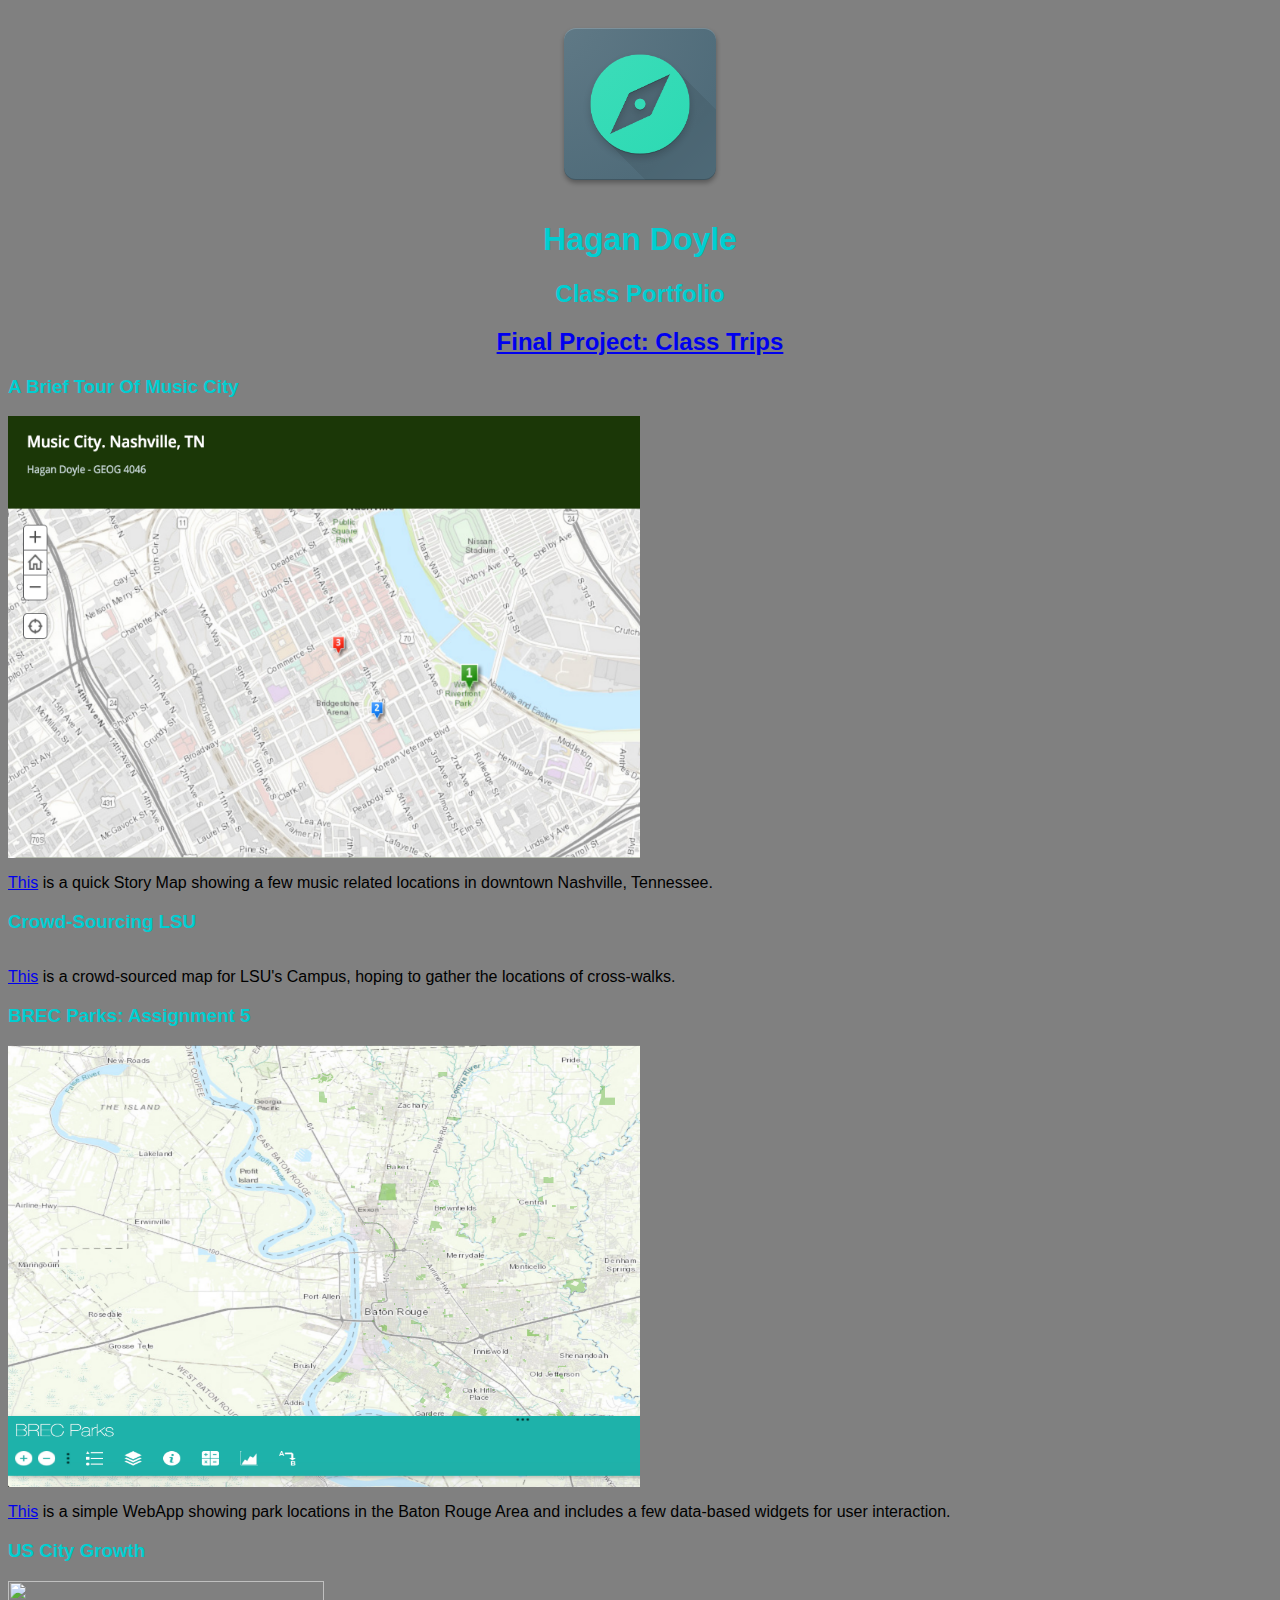
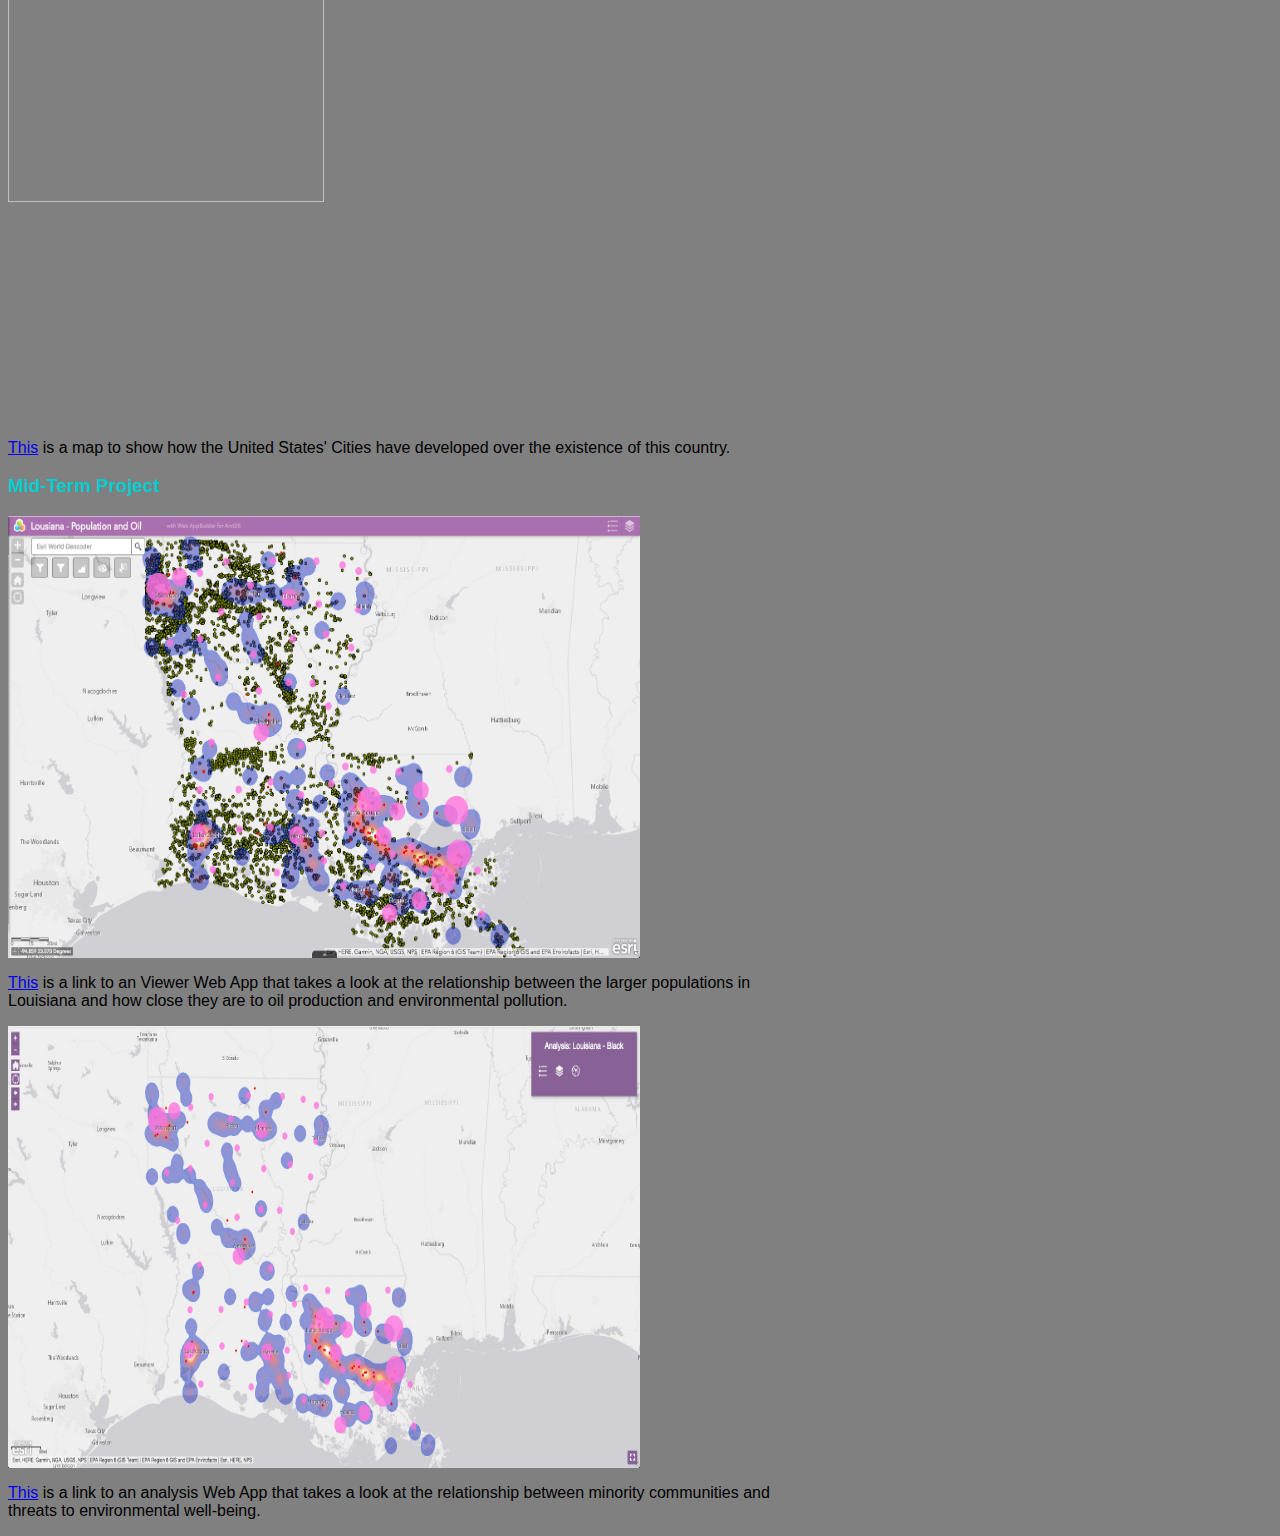
==== index.html @ 176d25b9 "05-01-18: Update (4:45 pm)" ====
<html>
  <head>
    <title style="background-color: white;">Hagan Doyle - GEOG 4046</title>
    <meta name="viewport" content="width=device-width, initial-scale=1">
    <link rel="stylesheet" href="style.css">
    <script src="code-assignment-03.js"></script>
    <script src="code-assignment-04.js"></script>

  </head>

  <body style="background-color: grey;">
  <section>
    <div align="center">
    <img src="GEOG 4046 - logo.png">
    <h1 class="H1">Hagan Doyle</h1>
    <h2 class="H2 uppercase">Class Portfolio</h2>
    <h2 class="H3"><a href="https://https://hagandoyle.github.io/ClassTrips">Final Project: Class Trips</a><h2/>
  </div>
      <h3 class="H3" class="assignment" id="project-title">A Brief Tour of Music City</h3>
      <img src="Nashville Story - screenshot.png" style='width: 50%; height: 50%;'/>
        <p><a href="https://www.arcgis.com/apps/MapTour/index.html?appid=f58e1904bcbc486998b5debff9f55ecd">
          This</a> is a quick Story Map showing a few music related locations in downtown Nashville, Tennessee.</p>
      <h3 class="H3" class="assignment" id="project-title">Crowd-sourcing LSU</h3>
      <img src=""  />
        <p><a href="https://www.arcgis.com/apps/MapTour/index.html?appid=f58e1904bcbc486998b5debff9f55ecd">
          This</a> is a crowd-sourced map for LSU's Campus, hoping to gather the locations of cross-walks.</p>

      <h3 class="H3" class="assignment" id="project-title">BREC Parks: Assignment 5</h3>
      <img src="BREC Parks - WebApp.png" style='width: 50%; height: 50%;'/>
        <p><a href="https://geog4046-hd.maps.arcgis.com/apps/webappviewer/index.html?id=43209437cfe04b49a50f86c825e6700f">
          This</a> is a simple WebApp showing park locations in the Baton Rouge Area and includes a few data-based widgets for user interaction.</p>

      <h3 class="H3" class="assignment" id="project-title">US City Growth</h3>
      <img src="US Cities.png" style='width: 50%; height: 50%;'/>
        <p><a href="https://geog4046-hd.maps.arcgis.com/apps/webappviewer/index.html?id=db5dd5ceddb04c2d8c33423572631bd4">
          This</a> is a map to show how the United States' Cities have developed over the existence of this country.</p>

      <h3 class="H3" class="assignment" id="project-title">Mid-term Project</h3>
      <img src="Midterm - Viewer Map.png" style="width: 50%; height: 50%;" />
        <p><a href="https://geog4046-01.maps.arcgis.com/apps/webappviewer/index.html?id=79dc23b6b3604216a7648862a036ceab">
        This</a> is a link to an Viewer Web App that takes a look at the relationship between the larger populations in <br> Louisiana and how close they are to oil production and environmental pollution.</p>

      <img src="Midterm - Analysis Map.png" style='width: 50%; height: 50%' />
        <p><a href="https://geog4046-01.maps.arcgis.com/apps/webappviewer/index.html?id=8c66d6ee76ee4d6eaa053fe4924fb292">
          This</a> is a link to an analysis Web App that takes a look at the relationship between minority communities and <br> threats to environmental well-being.</p>

    <script src="js/code-assignment-05.js"></script>
    <script src="js/code-assignment-06a.js"></script>
  </body>
</html>
---- style.css ----
p {
  font-family: sans-serif;
}

H1 {
  color: darkturquoise;
  font-family: sans-serif }

H2, H3, H4 {
    color: darkturquoise;
    font-family: sans-serif }

#project-title {
    text-transform: capitalize;
}

.assignment {
  padding-top: 10px;
  padding-right: 10px;
  padding-bottom: 10px;
  padding-left: 10px;
}
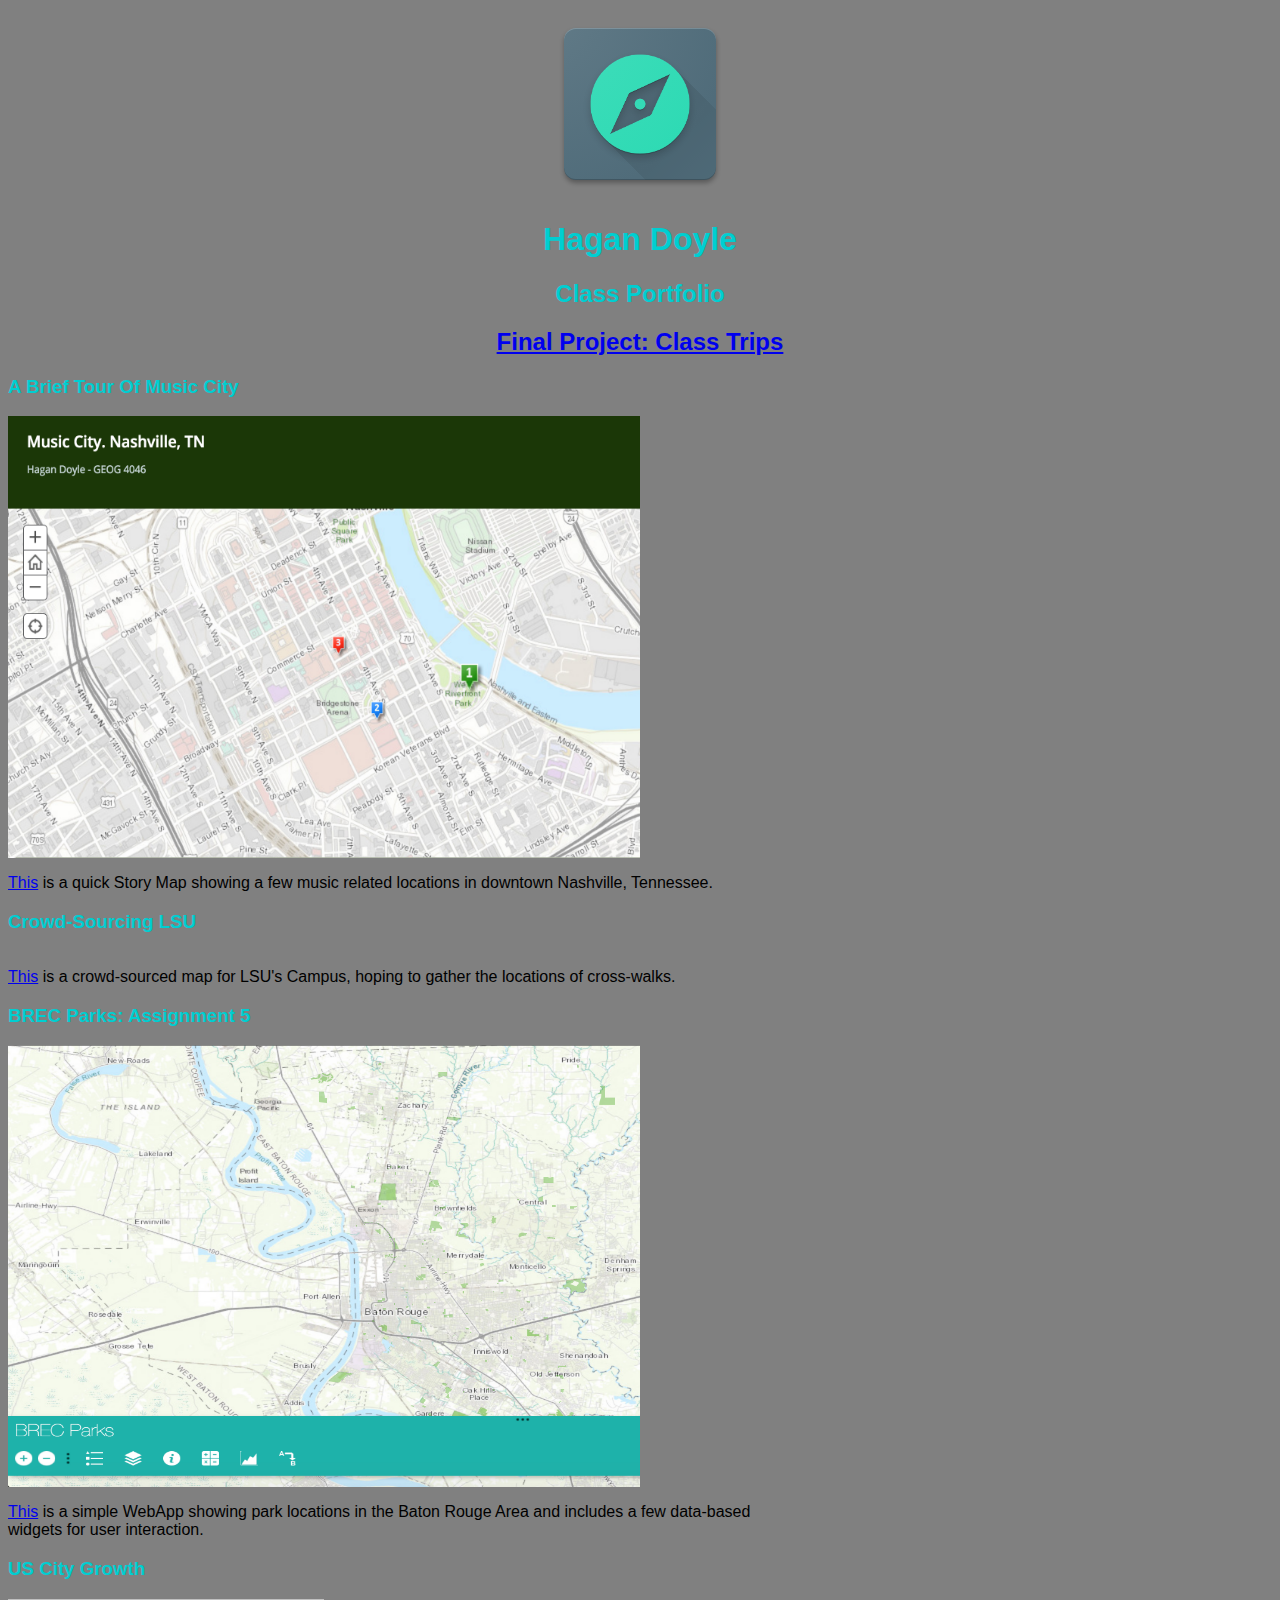
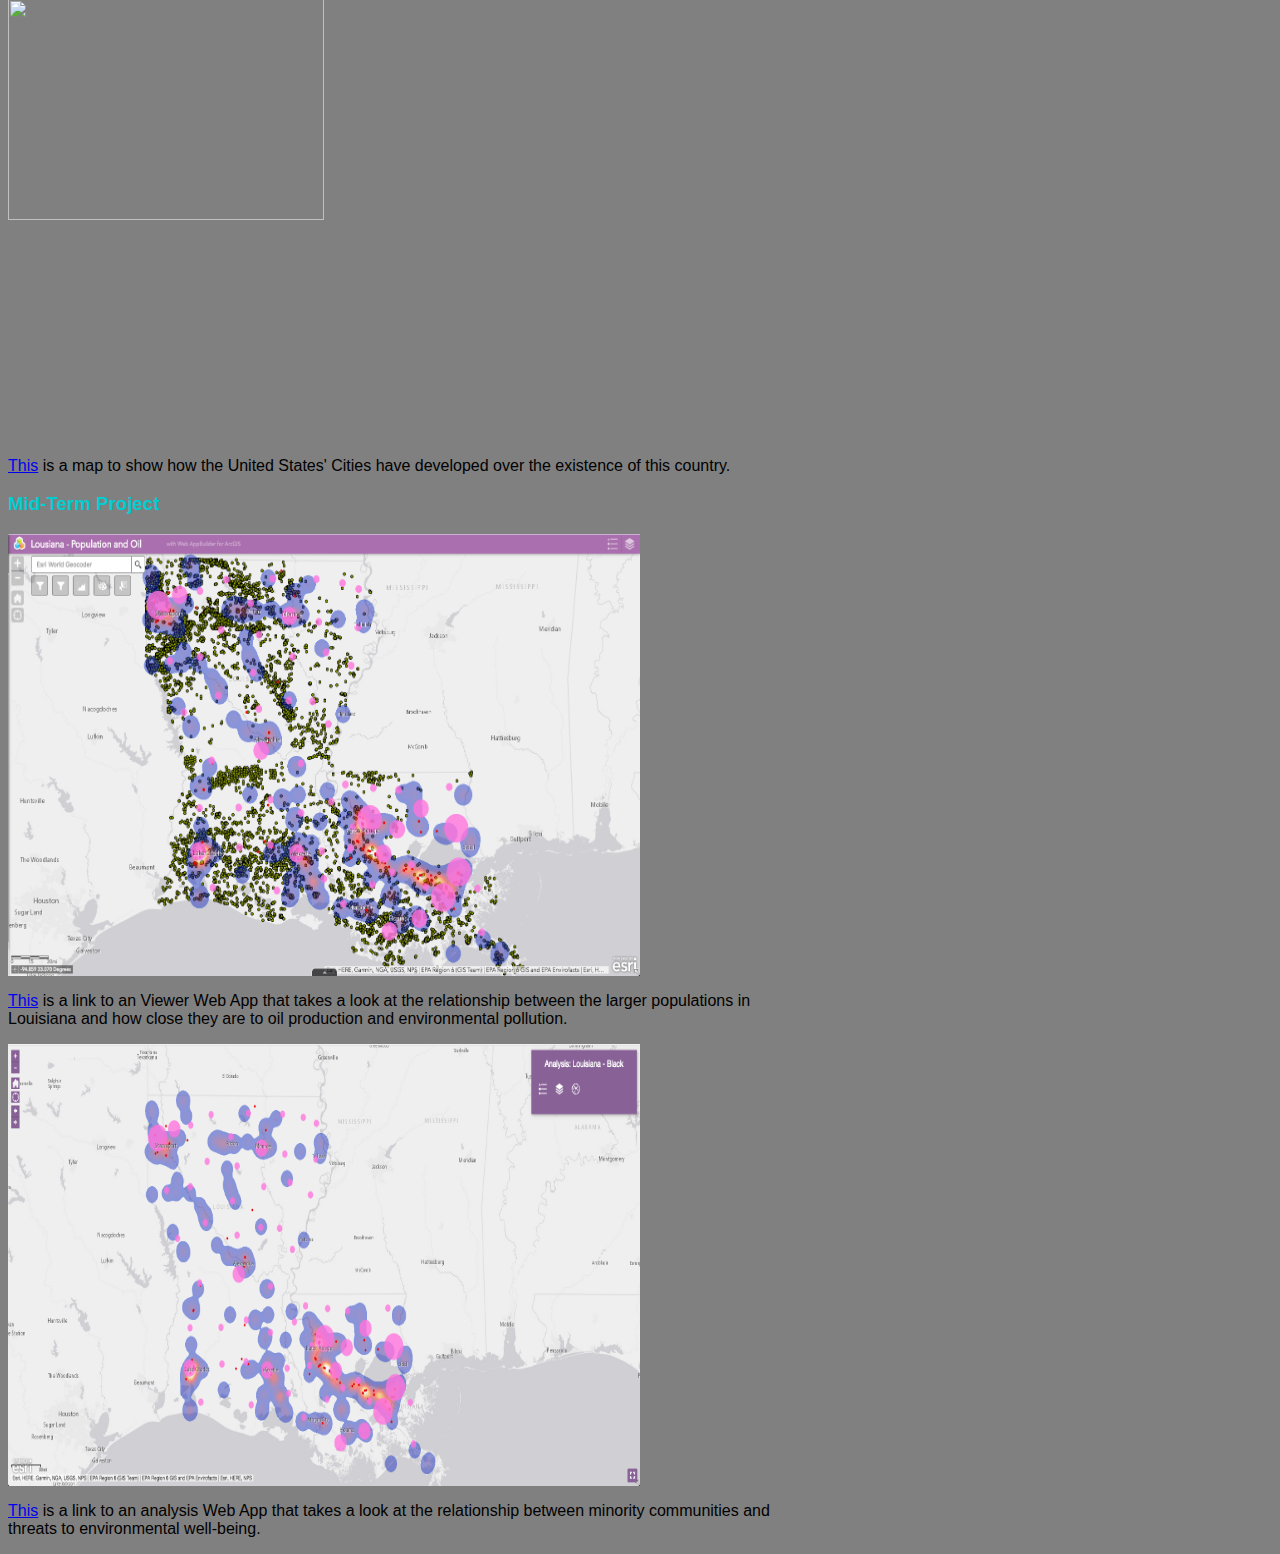
==== commit a0ef6b64: "05.01.18 - Updates" ====
--- a/index.html
+++ b/index.html
@@ -14,12 +14,13 @@
     <img src="GEOG 4046 - logo.png">
     <h1 class="H1">Hagan Doyle</h1>
     <h2 class="H2 uppercase">Class Portfolio</h2>
-    <h2 class="H3"><a href="https://https://hagandoyle.github.io/ClassTrips">Final Project: Class Trips</a><h2/>
+    <h2 class="H3"><a href="/ClassTrips">Final Project: Class Trips</a></h2>
   </div>
       <h3 class="H3" class="assignment" id="project-title">A Brief Tour of Music City</h3>
       <img src="Nashville Story - screenshot.png" style='width: 50%; height: 50%;'/>
         <p><a href="https://www.arcgis.com/apps/MapTour/index.html?appid=f58e1904bcbc486998b5debff9f55ecd">
           This</a> is a quick Story Map showing a few music related locations in downtown Nashville, Tennessee.</p>
+
       <h3 class="H3" class="assignment" id="project-title">Crowd-sourcing LSU</h3>
       <img src=""  />
         <p><a href="https://www.arcgis.com/apps/MapTour/index.html?appid=f58e1904bcbc486998b5debff9f55ecd">
@@ -28,7 +29,7 @@
       <h3 class="H3" class="assignment" id="project-title">BREC Parks: Assignment 5</h3>
       <img src="BREC Parks - WebApp.png" style='width: 50%; height: 50%;'/>
         <p><a href="https://geog4046-hd.maps.arcgis.com/apps/webappviewer/index.html?id=43209437cfe04b49a50f86c825e6700f">
-          This</a> is a simple WebApp showing park locations in the Baton Rouge Area and includes a few data-based widgets for user interaction.</p>
+          This</a> is a simple WebApp showing park locations in the Baton Rouge Area and includes a few data-based <br> widgets for user interaction.</p>
 
       <h3 class="H3" class="assignment" id="project-title">US City Growth</h3>
       <img src="US Cities.png" style='width: 50%; height: 50%;'/>
@@ -46,5 +47,7 @@
 
     <script src="js/code-assignment-05.js"></script>
     <script src="js/code-assignment-06a.js"></script>
+
+
   </body>
 </html>
--- a/style.css
+++ b/style.css
@@ -20,3 +20,7 @@
   padding-bottom: 10px;
   padding-left: 10px;
 }
+
+div 2 {
+      border-top: double;
+}
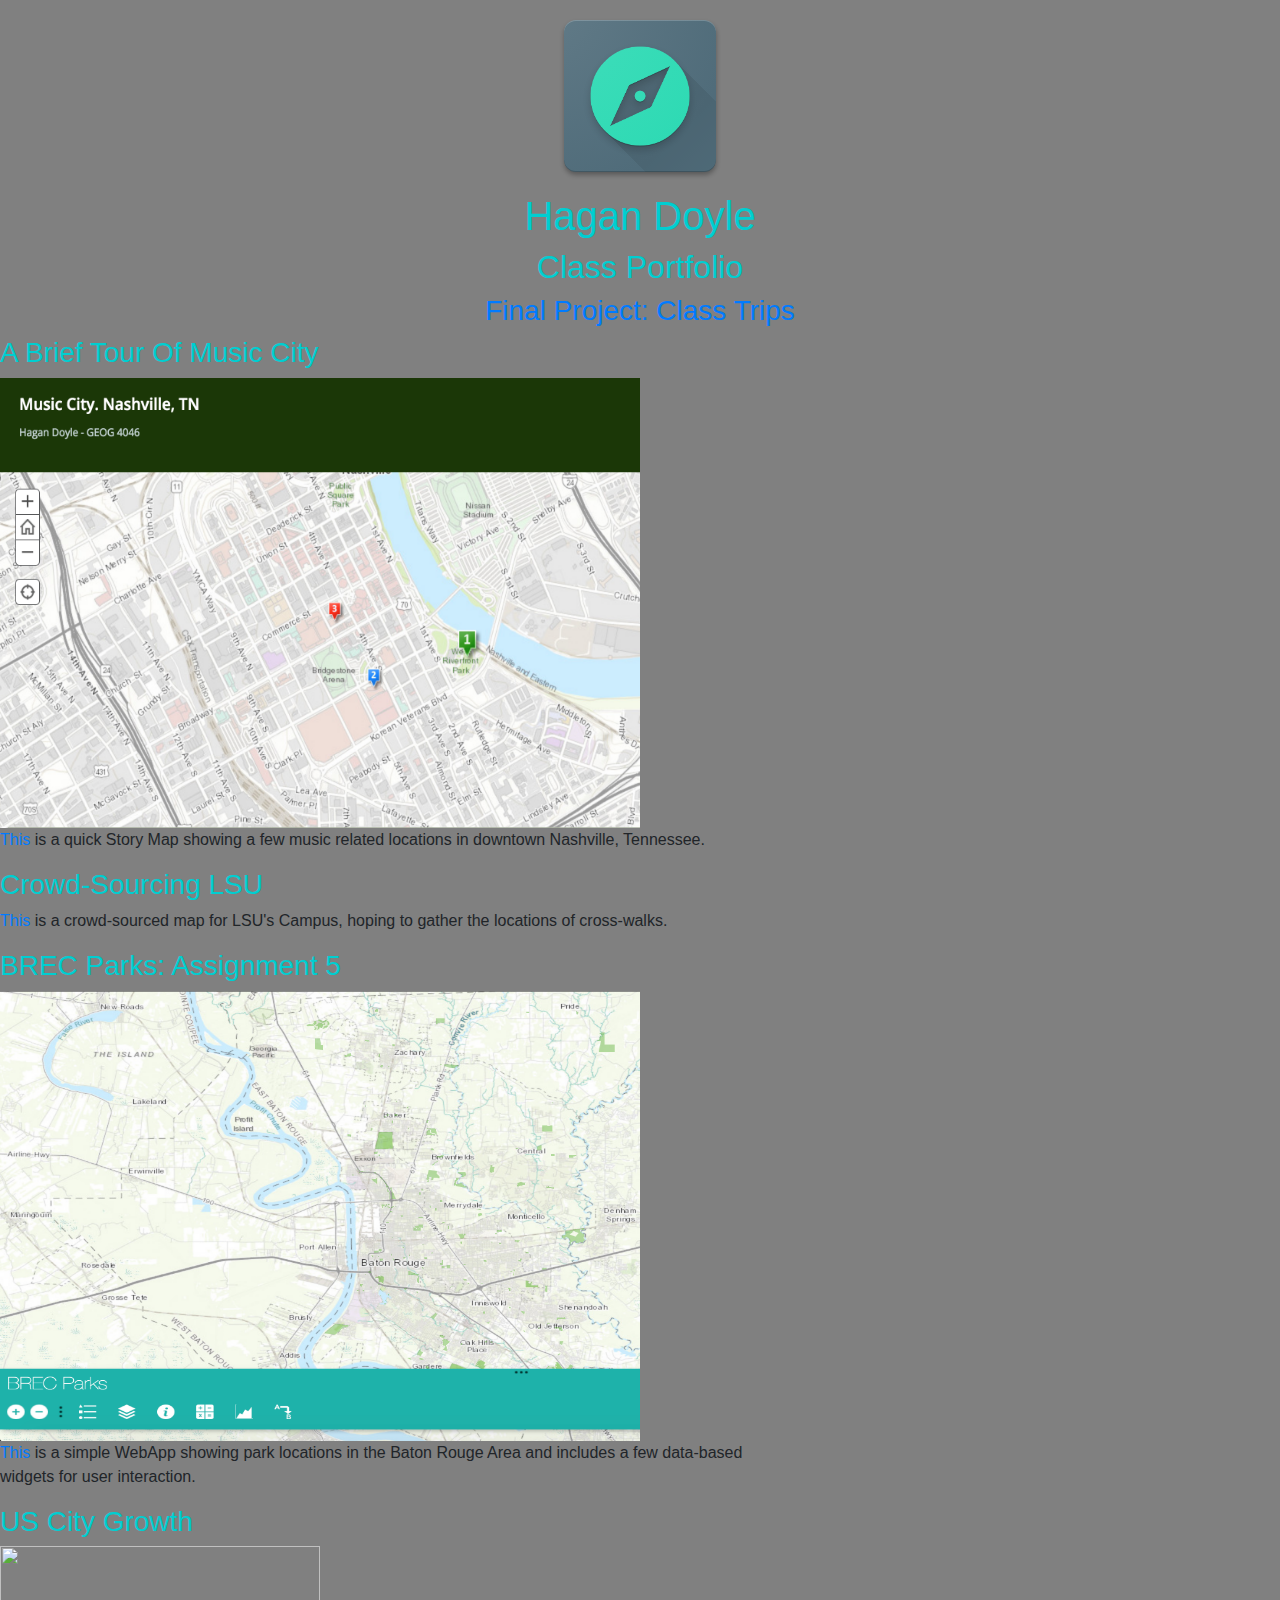
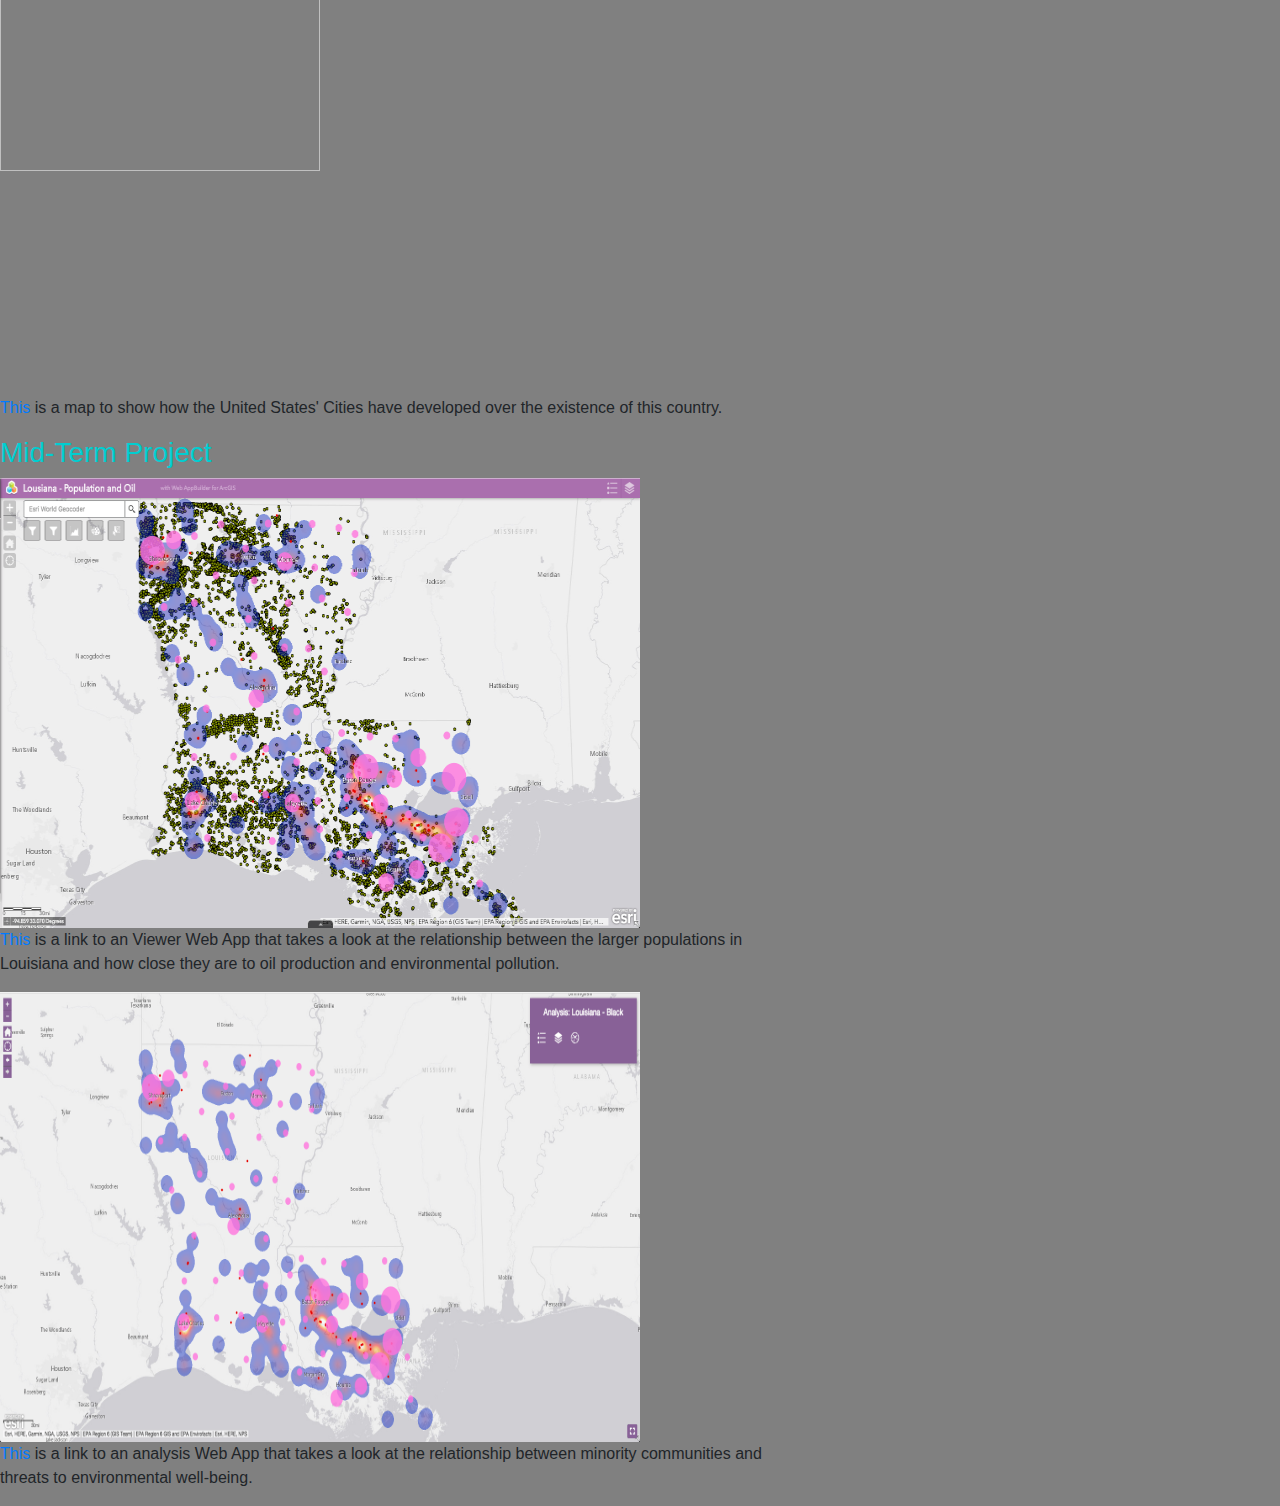
==== commit 69d833e4: "05.01.18 - Style Trial" ====
--- a/index.html
+++ b/index.html
@@ -5,6 +5,7 @@
     <link rel="stylesheet" href="style.css">
     <script src="code-assignment-03.js"></script>
     <script src="code-assignment-04.js"></script>
+    <link rel="stylesheet" href="https://maxcdn.bootstrapcdn.com/bootstrap/4.0.0-beta.3/css/bootstrap.min.css">
 
   </head>
 
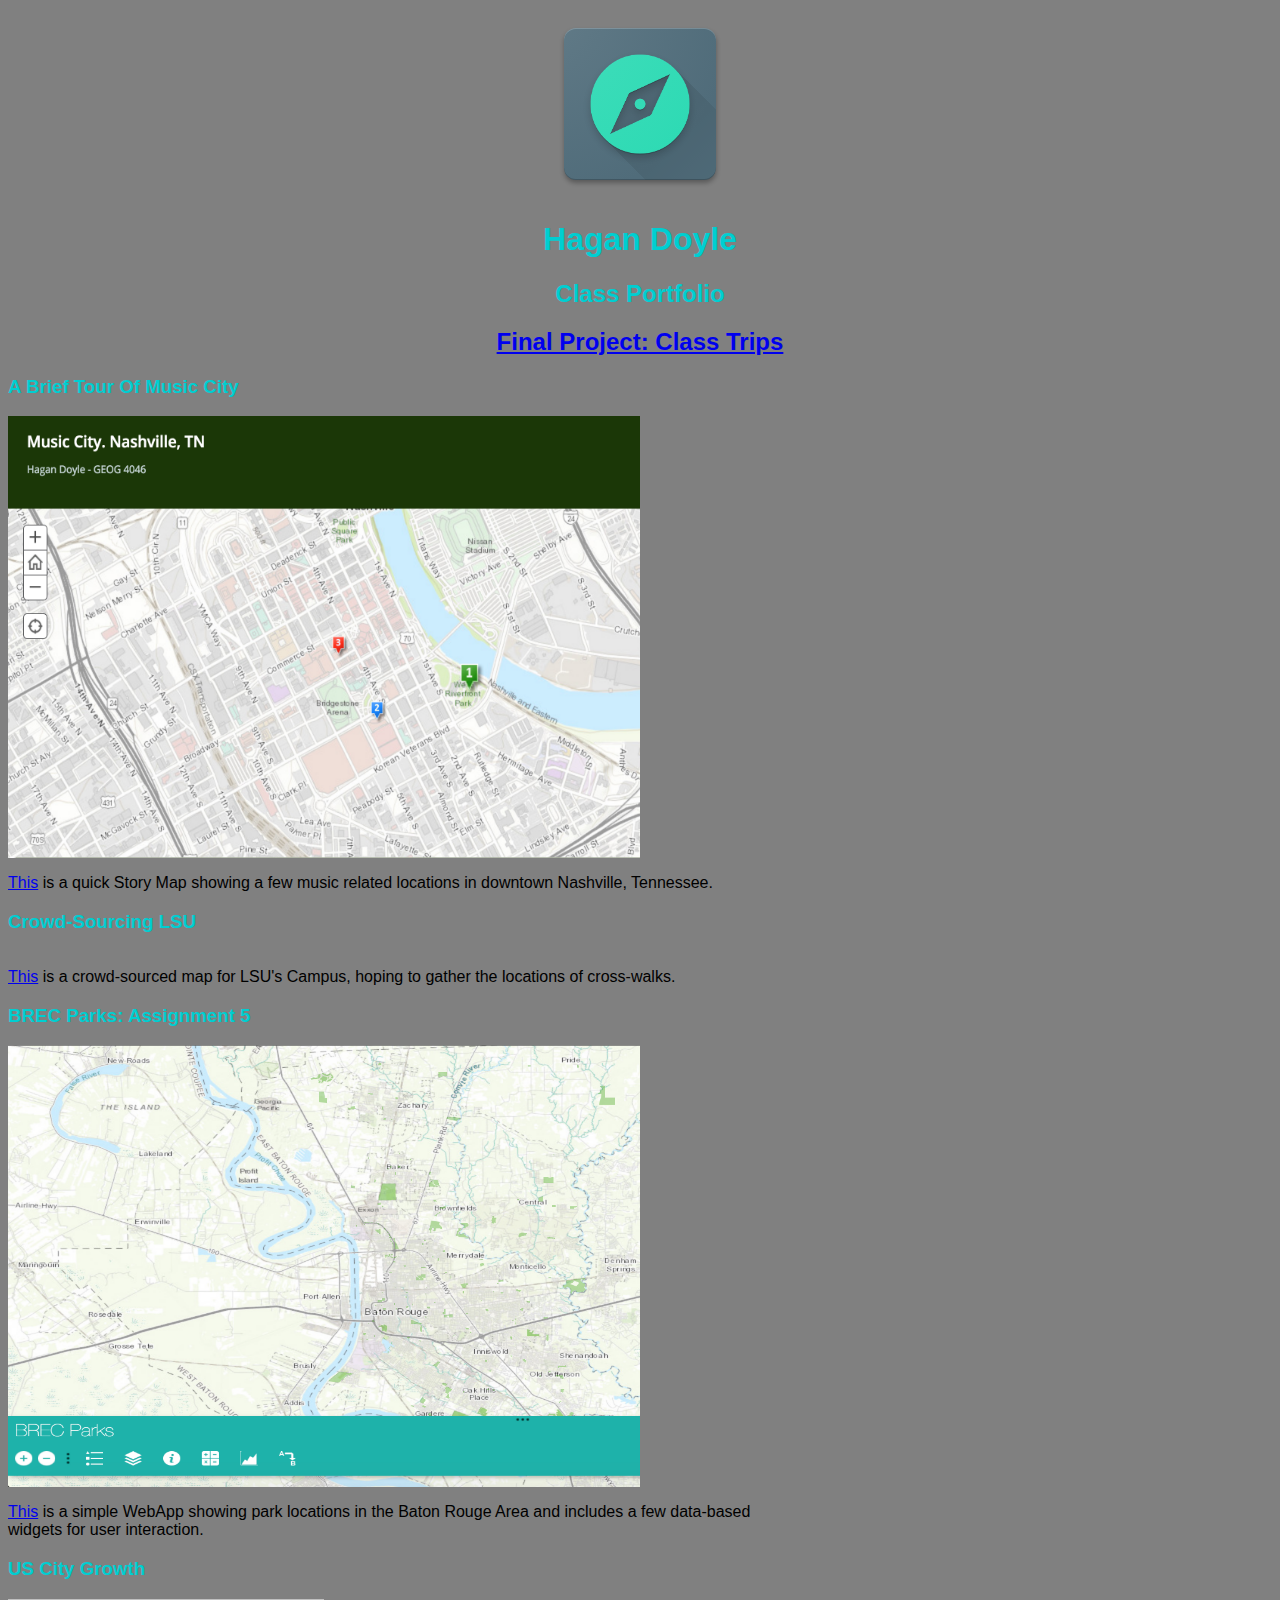
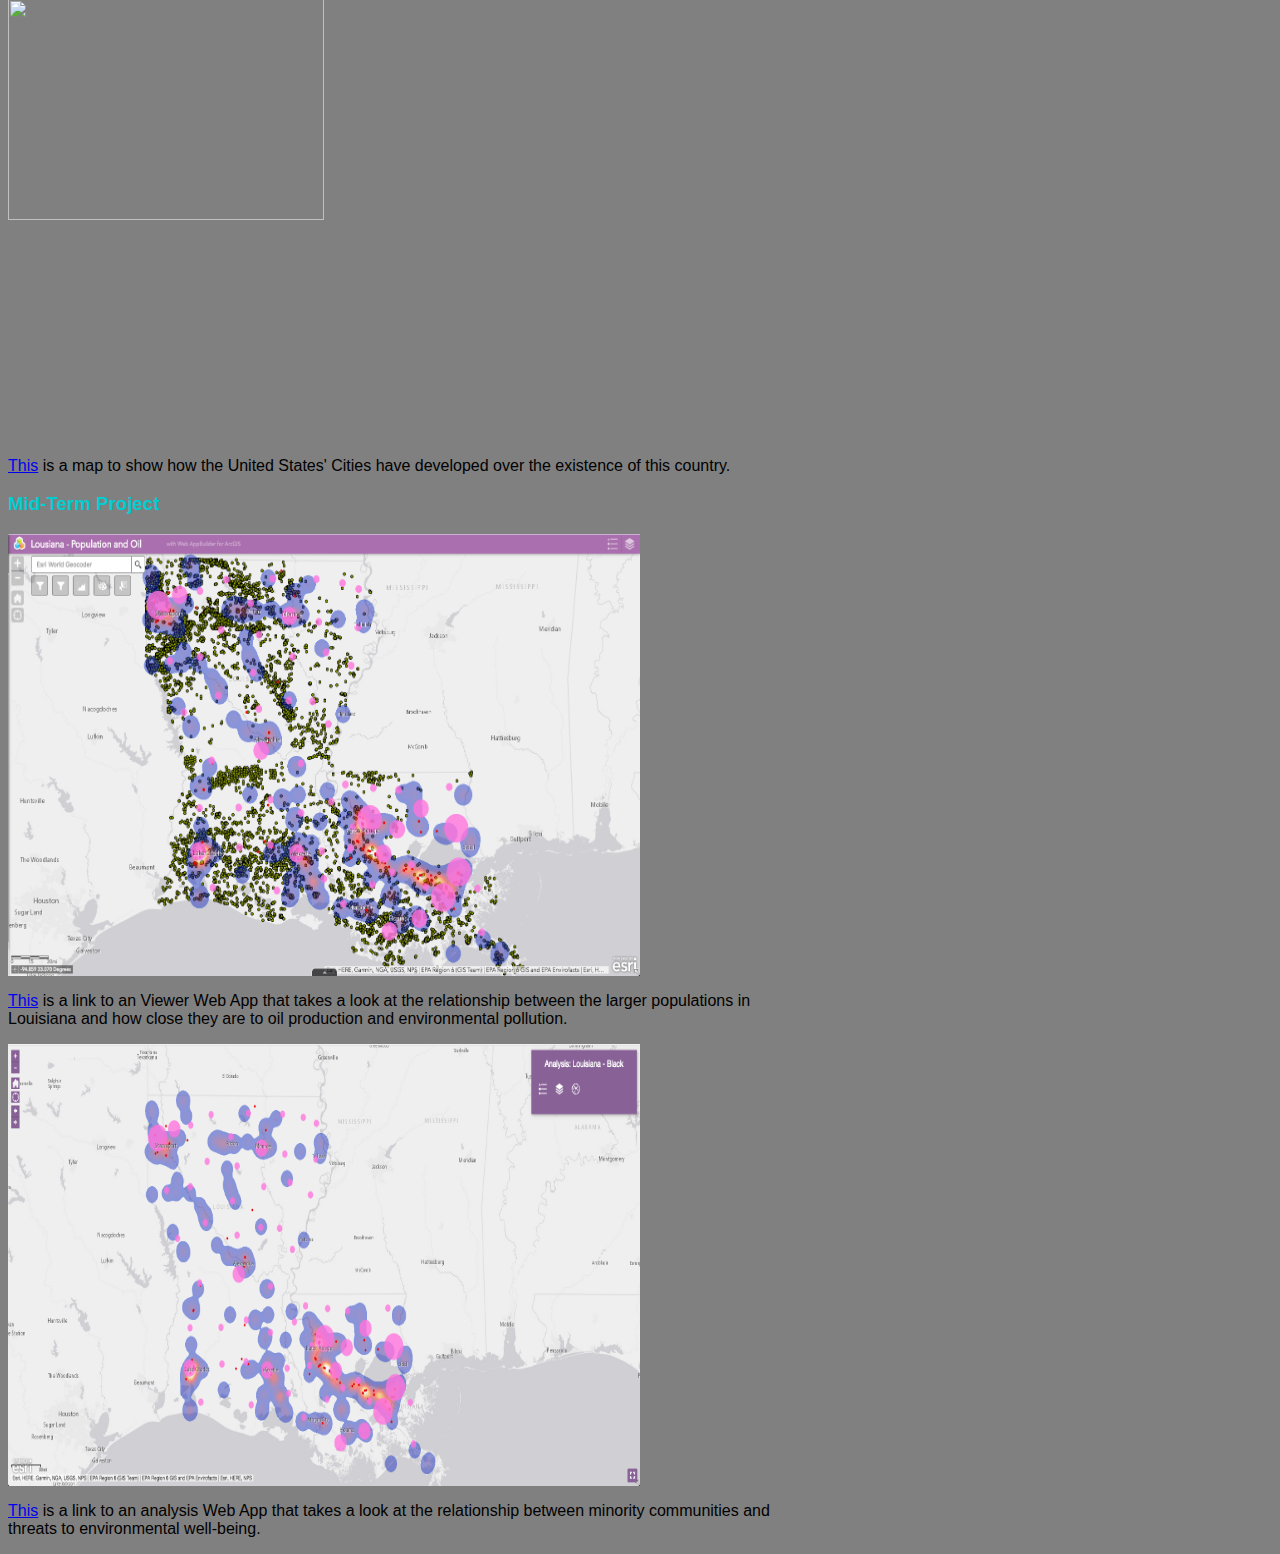
==== commit 222a7e91: "05.01.18 - WebMap 1" ====
--- a/index.html
+++ b/index.html
@@ -5,7 +5,6 @@
     <link rel="stylesheet" href="style.css">
     <script src="code-assignment-03.js"></script>
     <script src="code-assignment-04.js"></script>
-    <link rel="stylesheet" href="https://maxcdn.bootstrapcdn.com/bootstrap/4.0.0-beta.3/css/bootstrap.min.css">
 
   </head>
 
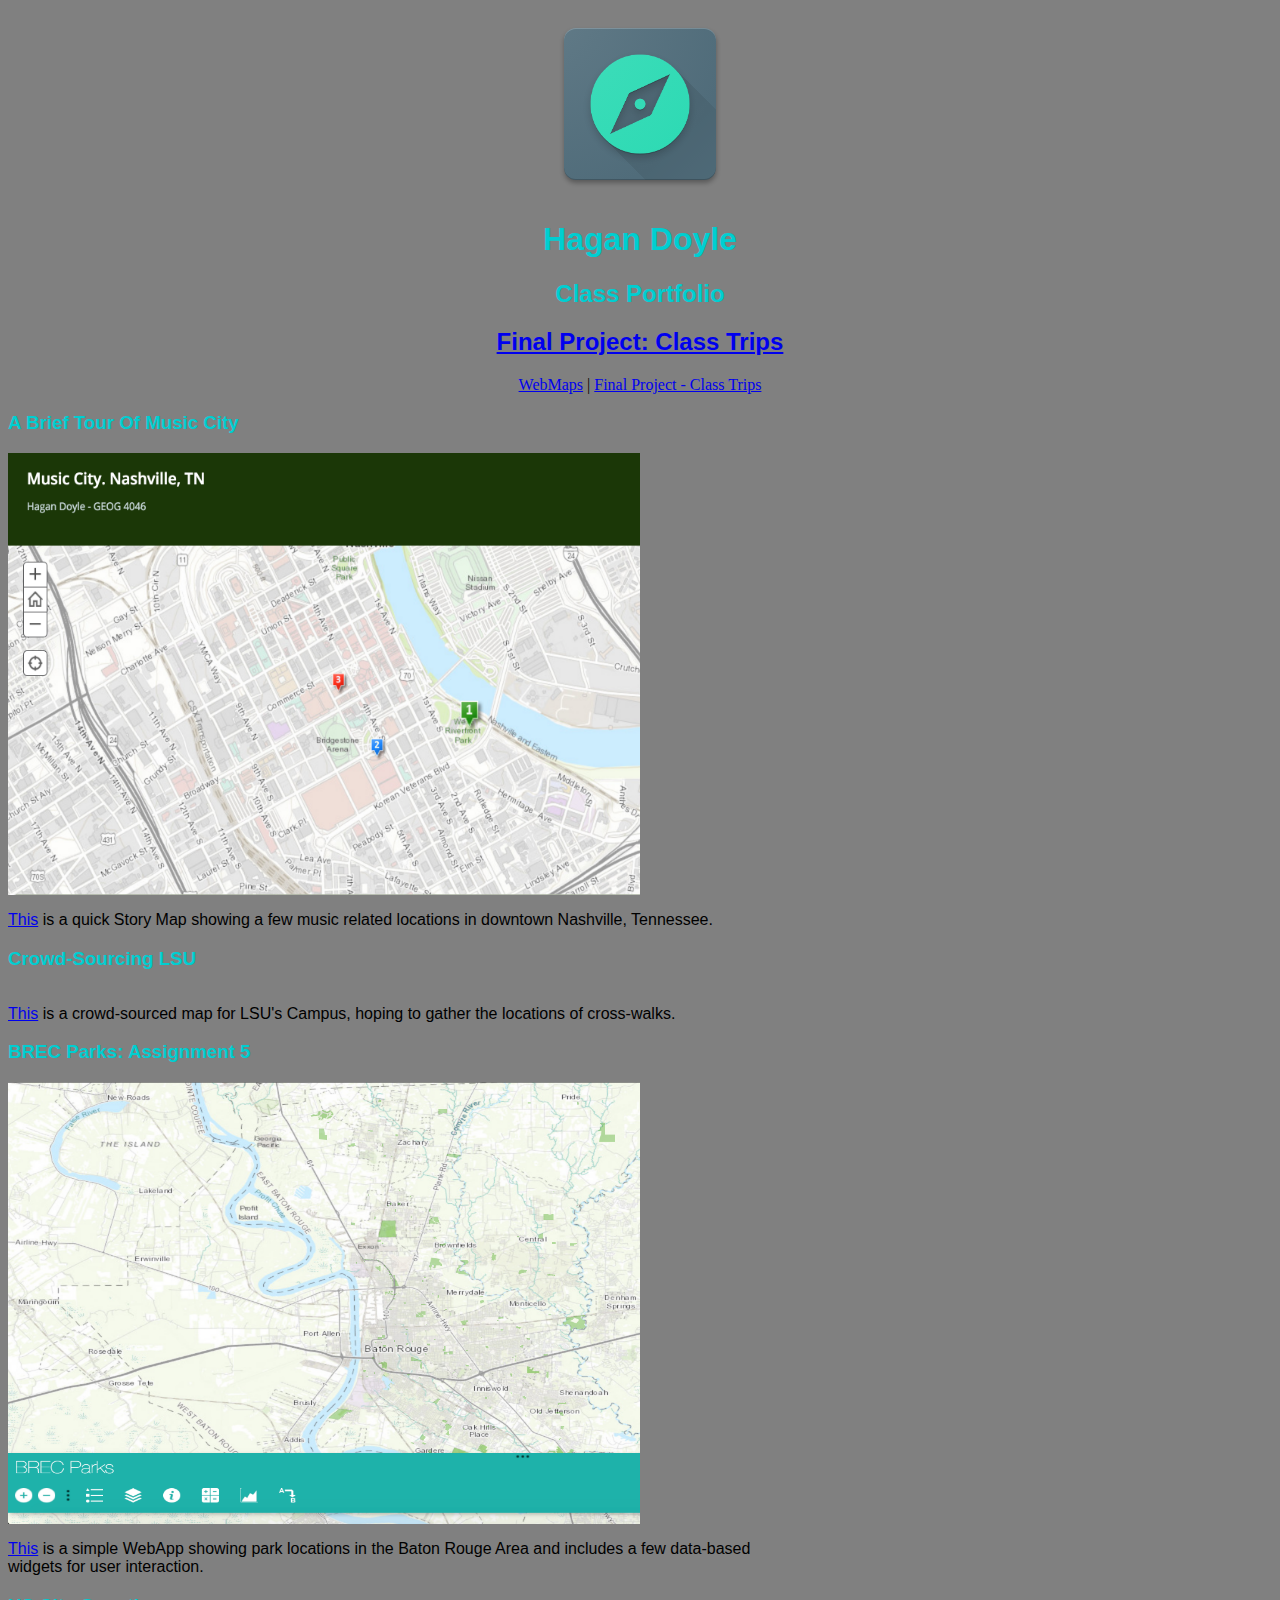
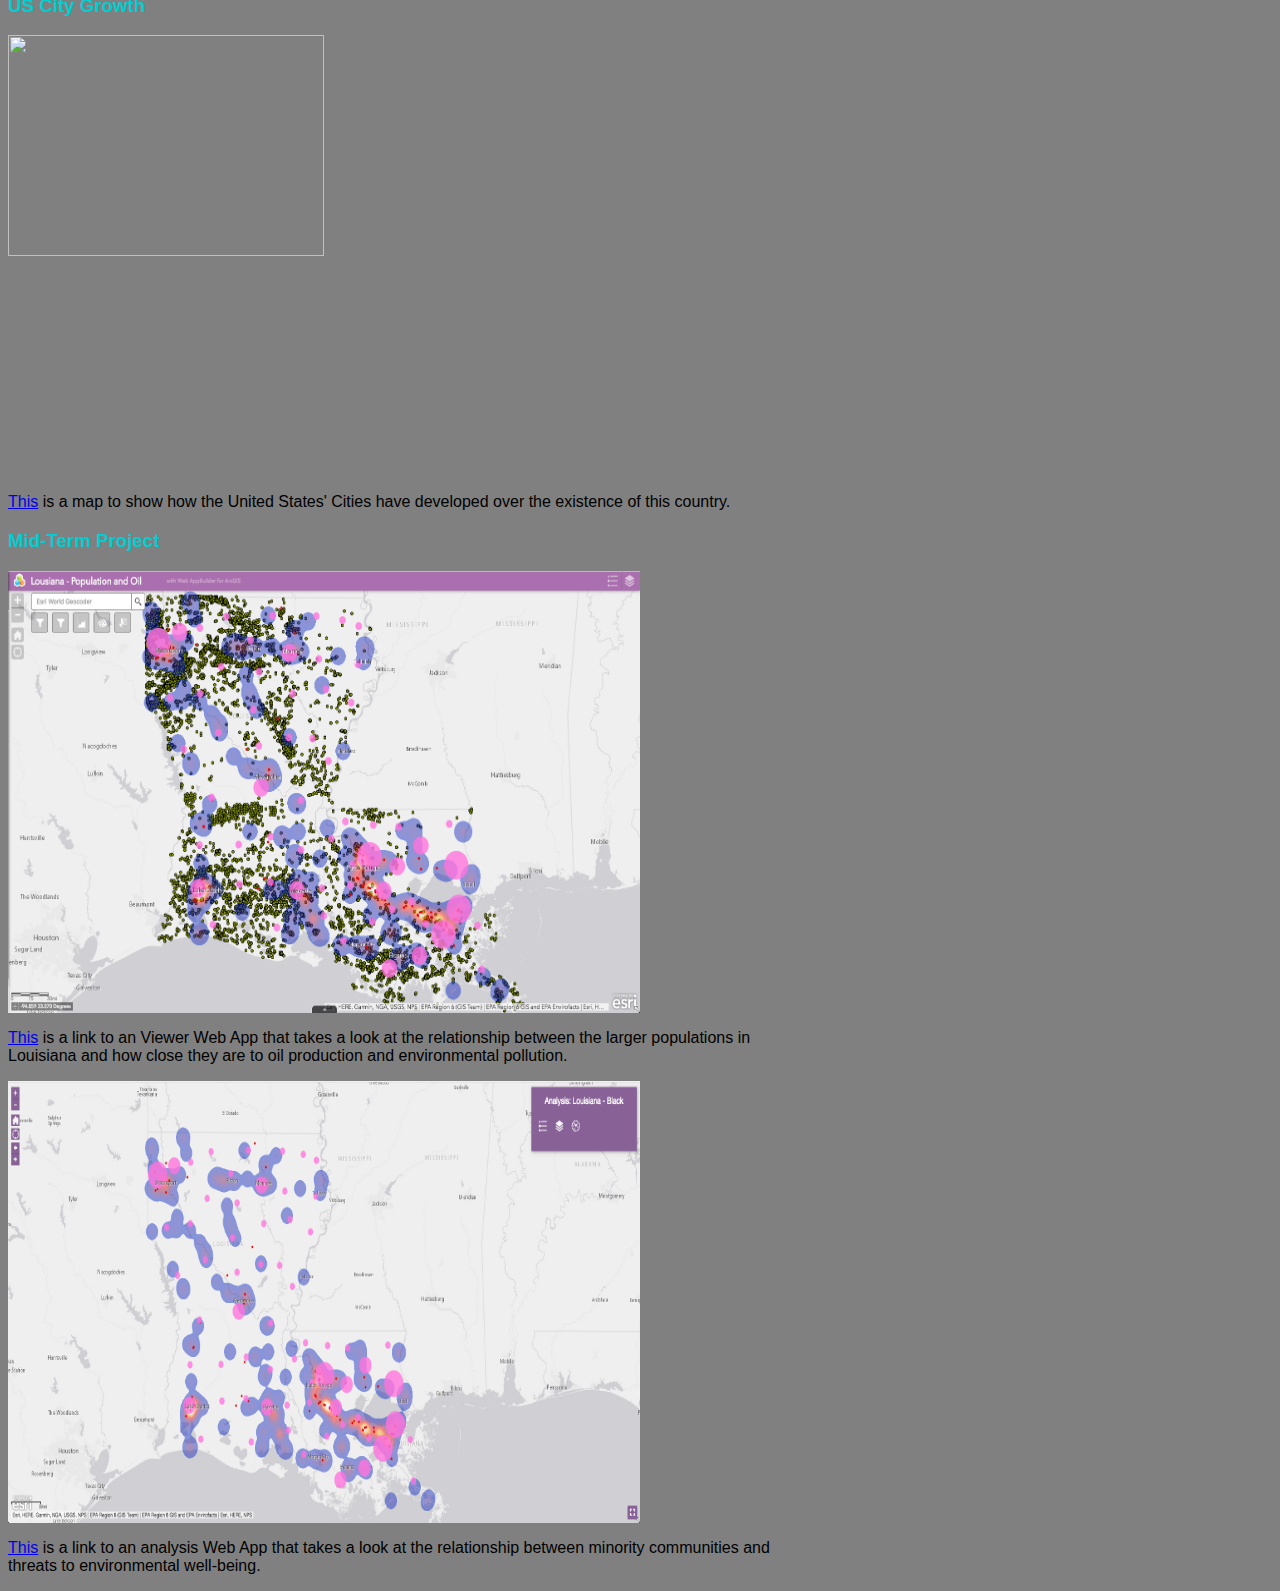
==== commit 455f47be: "05.02.18 - Update" ====
--- a/index.html
+++ b/index.html
@@ -11,10 +11,16 @@
   <body style="background-color: grey;">
   <section>
     <div align="center">
+    <a href="https://hagandoyle.github.io/">
     <img src="GEOG 4046 - logo.png">
+    </a>
     <h1 class="H1">Hagan Doyle</h1>
     <h2 class="H2 uppercase">Class Portfolio</h2>
     <h2 class="H3"><a href="/ClassTrips">Final Project: Class Trips</a></h2>
+    <div class="text-center">
+      <a href="/map">WebMaps</a> |
+      <a href="/ClassTrips">Final Project - Class Trips</a>
+</div>
   </div>
       <h3 class="H3" class="assignment" id="project-title">A Brief Tour of Music City</h3>
       <img src="Nashville Story - screenshot.png" style='width: 50%; height: 50%;'/>
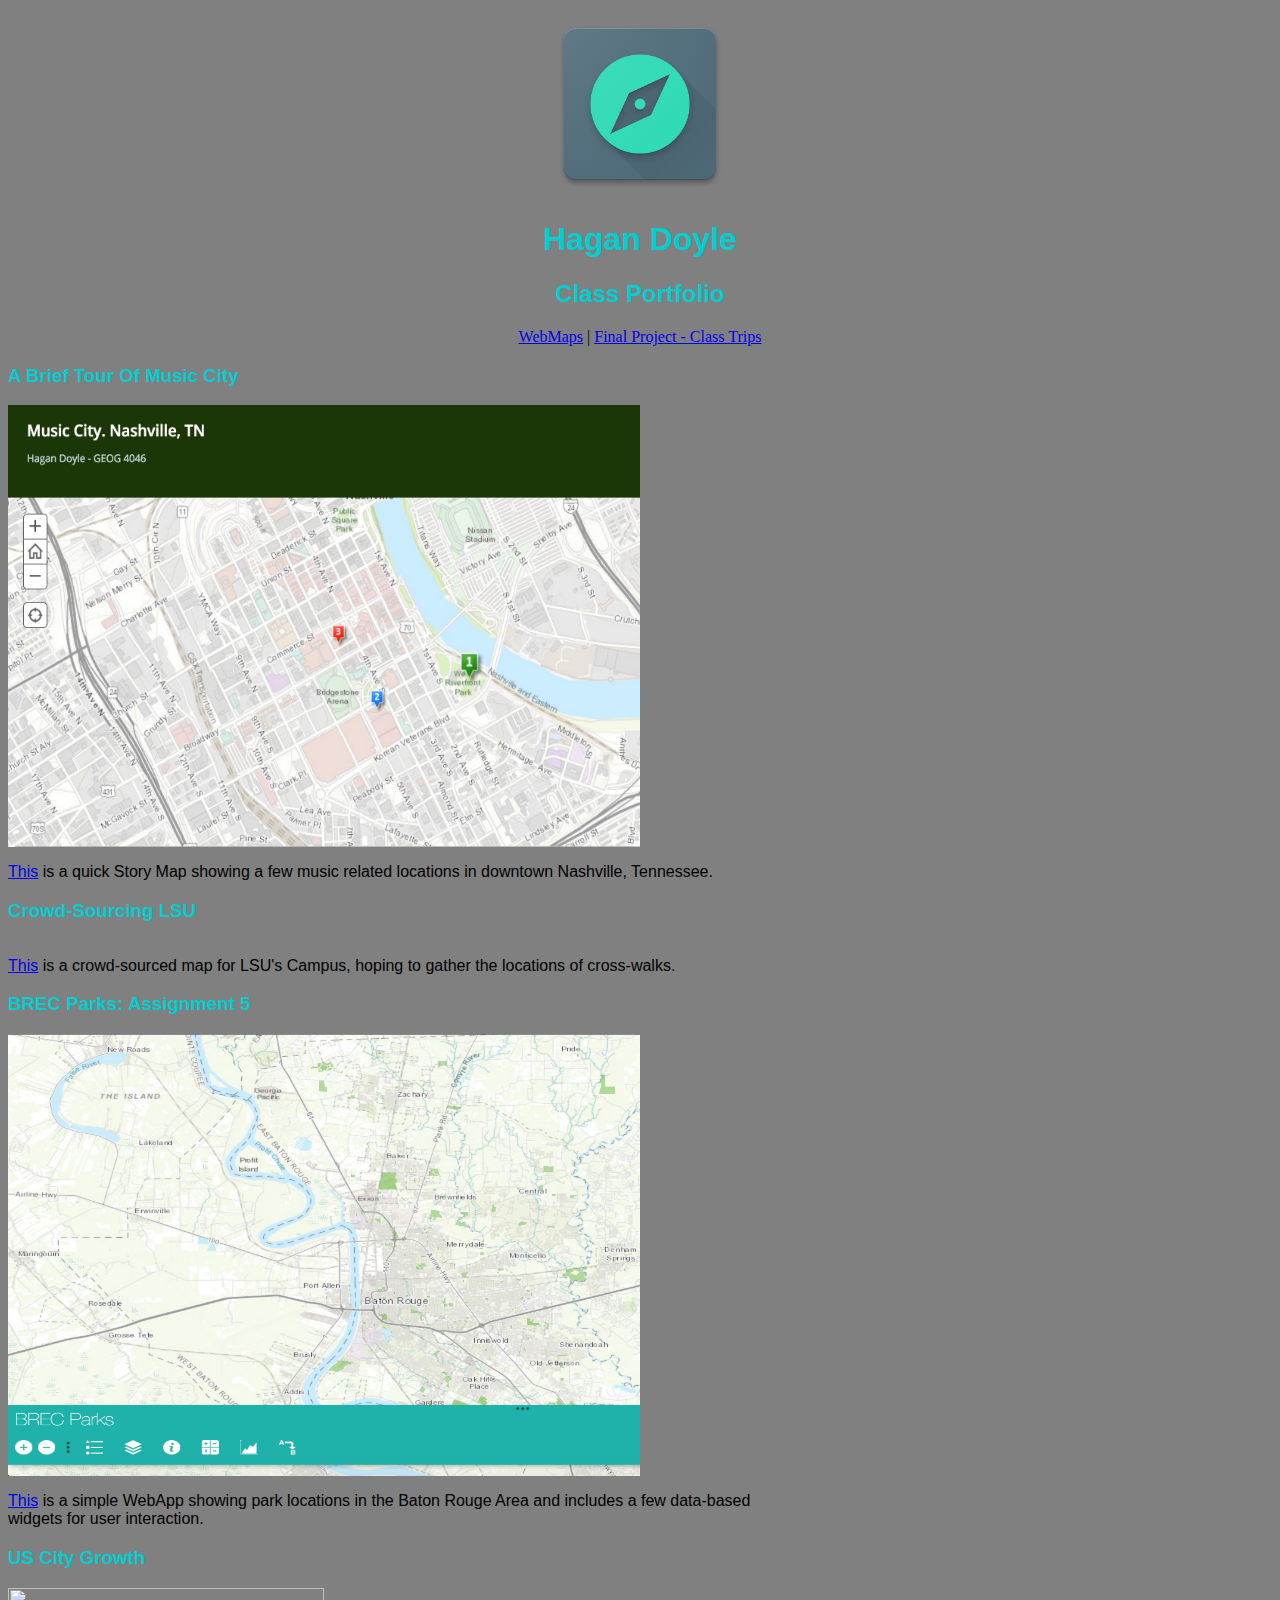
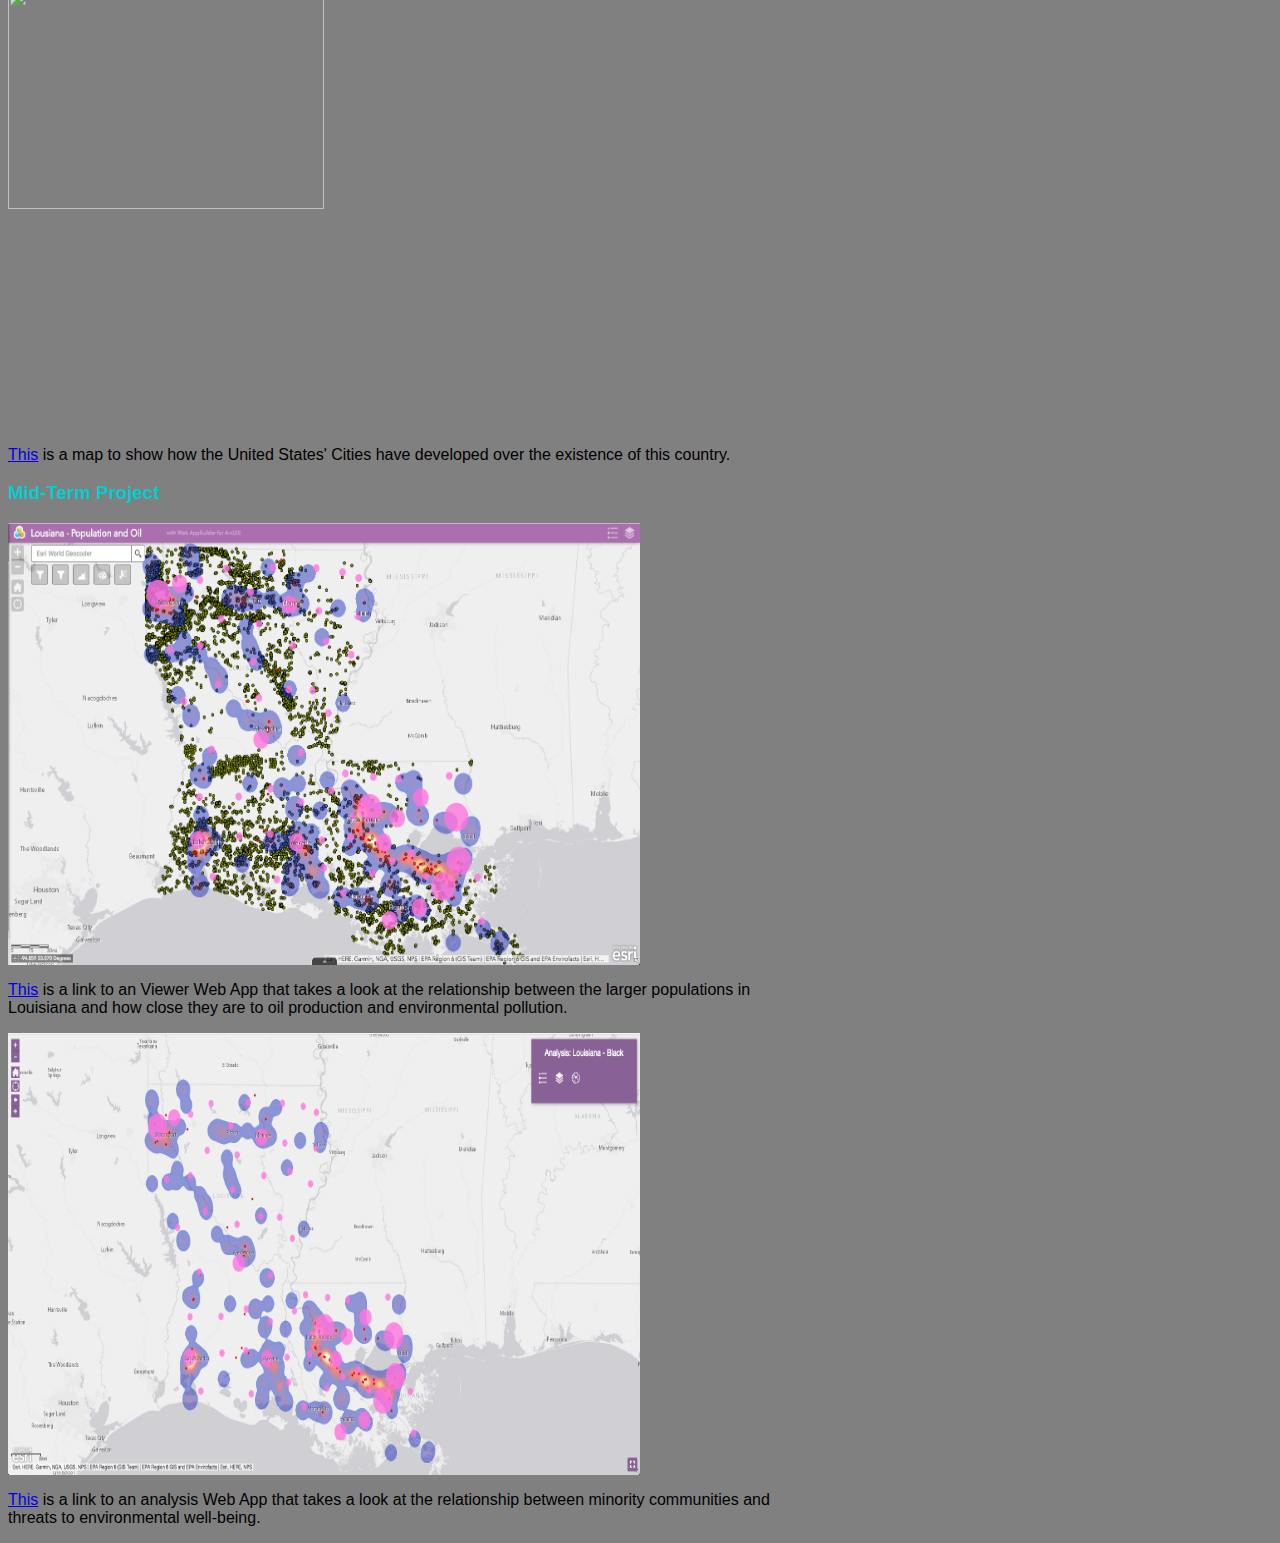
==== commit e70dd263: "05.02.19 - Final Project" ====
--- a/index.html
+++ b/index.html
@@ -16,7 +16,6 @@
     </a>
     <h1 class="H1">Hagan Doyle</h1>
     <h2 class="H2 uppercase">Class Portfolio</h2>
-    <h2 class="H3"><a href="/ClassTrips">Final Project: Class Trips</a></h2>
     <div class="text-center">
       <a href="/map">WebMaps</a> |
       <a href="/ClassTrips">Final Project - Class Trips</a>
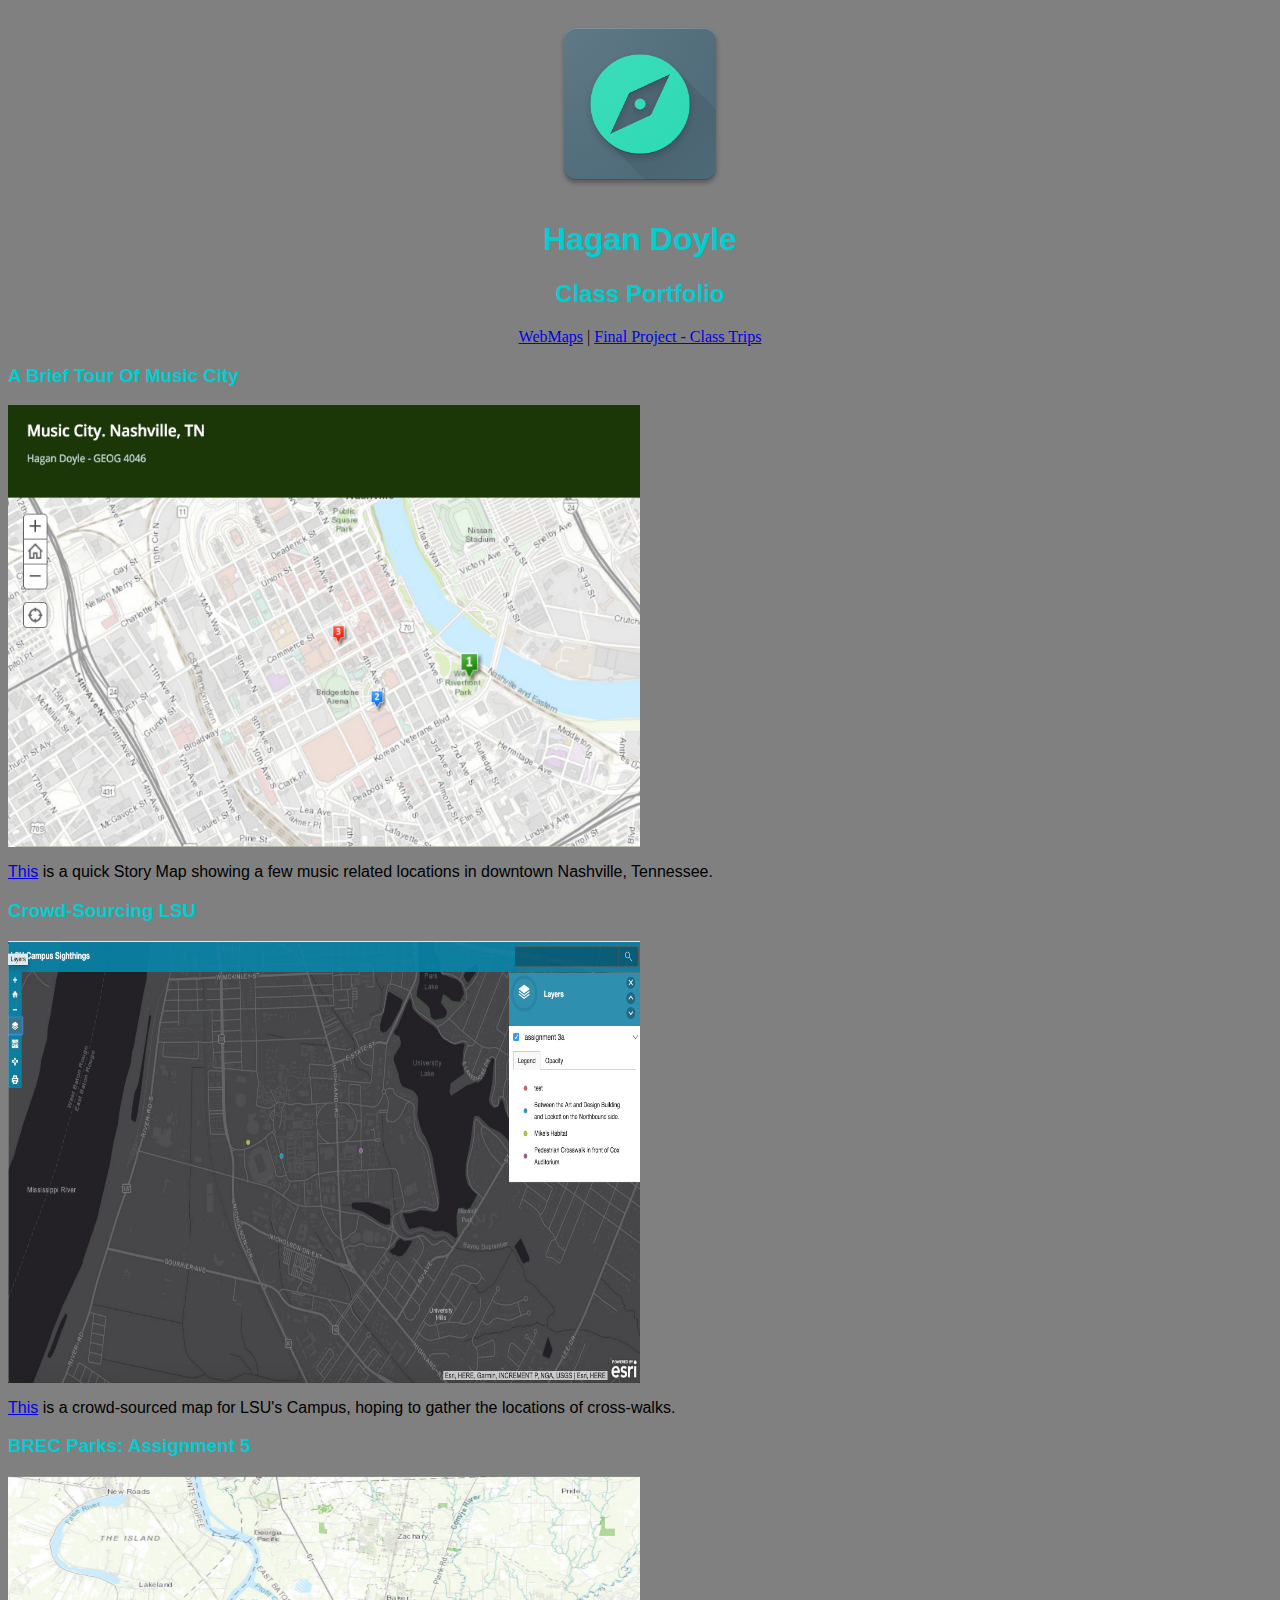
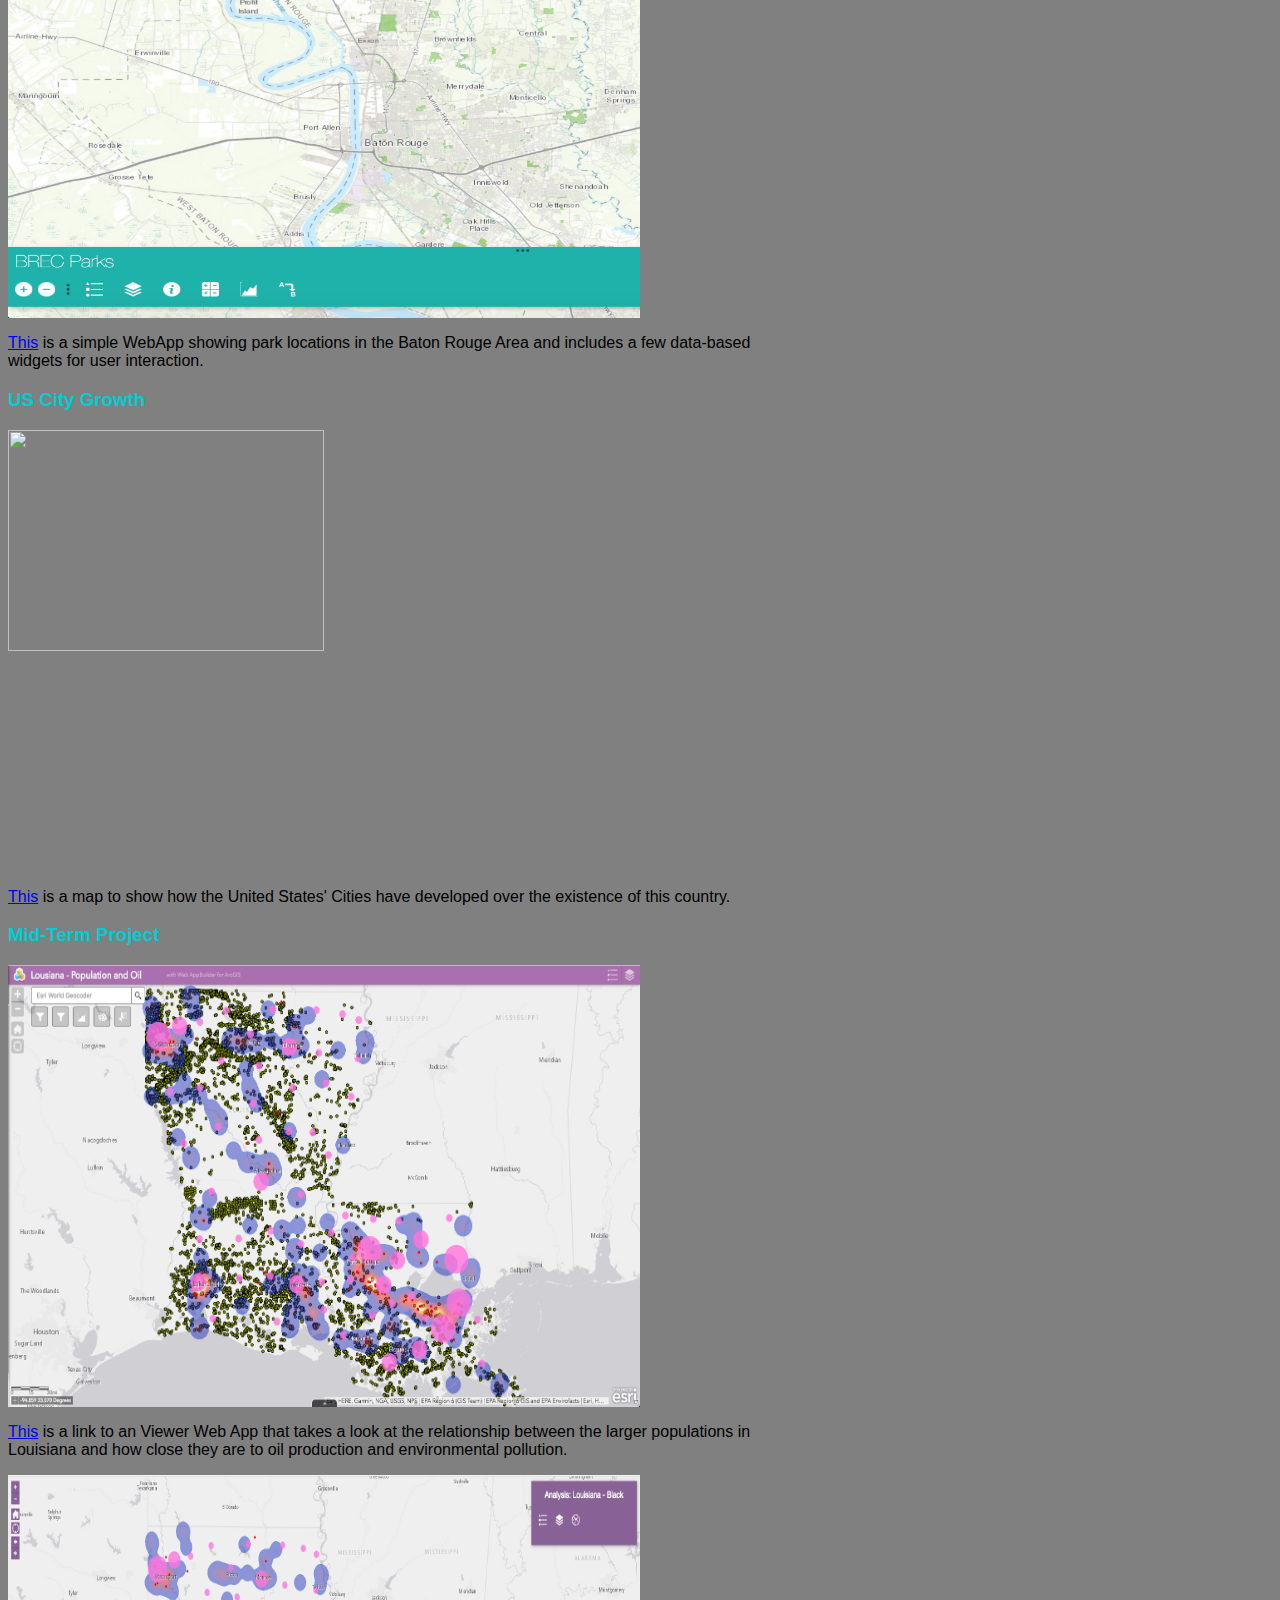
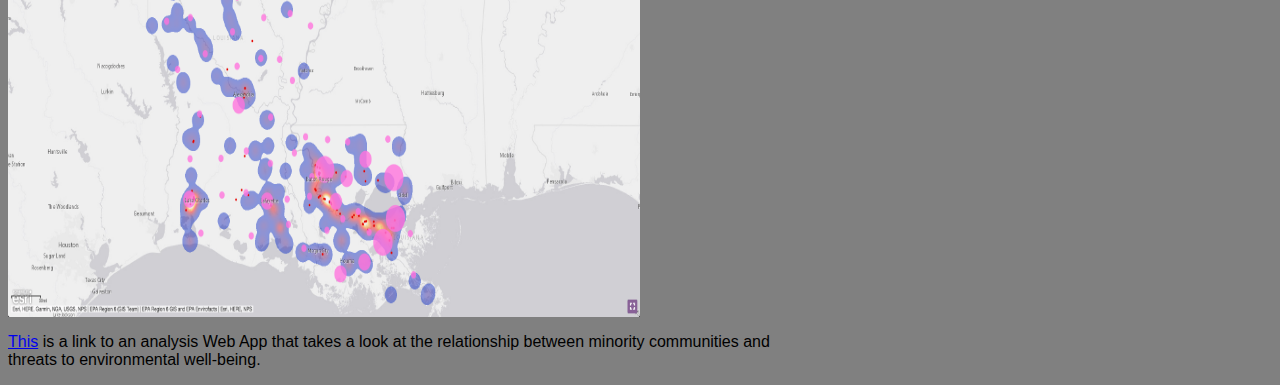
==== commit bb59fd07: "WEB APP 3" ====
--- a/index.html
+++ b/index.html
@@ -27,8 +27,8 @@
           This</a> is a quick Story Map showing a few music related locations in downtown Nashville, Tennessee.</p>
 
       <h3 class="H3" class="assignment" id="project-title">Crowd-sourcing LSU</h3>
-      <img src=""  />
-        <p><a href="https://www.arcgis.com/apps/MapTour/index.html?appid=f58e1904bcbc486998b5debff9f55ecd">
+      <img src="Crowd-Source LSU.png" style='width: 50%; height: 50%;'/>
+        <p><a href="https://geog4046-hd.maps.arcgis.com/apps/View/index.html?appid=dba57739555248959eade5638fa92431">
           This</a> is a crowd-sourced map for LSU's Campus, hoping to gather the locations of cross-walks.</p>
 
       <h3 class="H3" class="assignment" id="project-title">BREC Parks: Assignment 5</h3>
